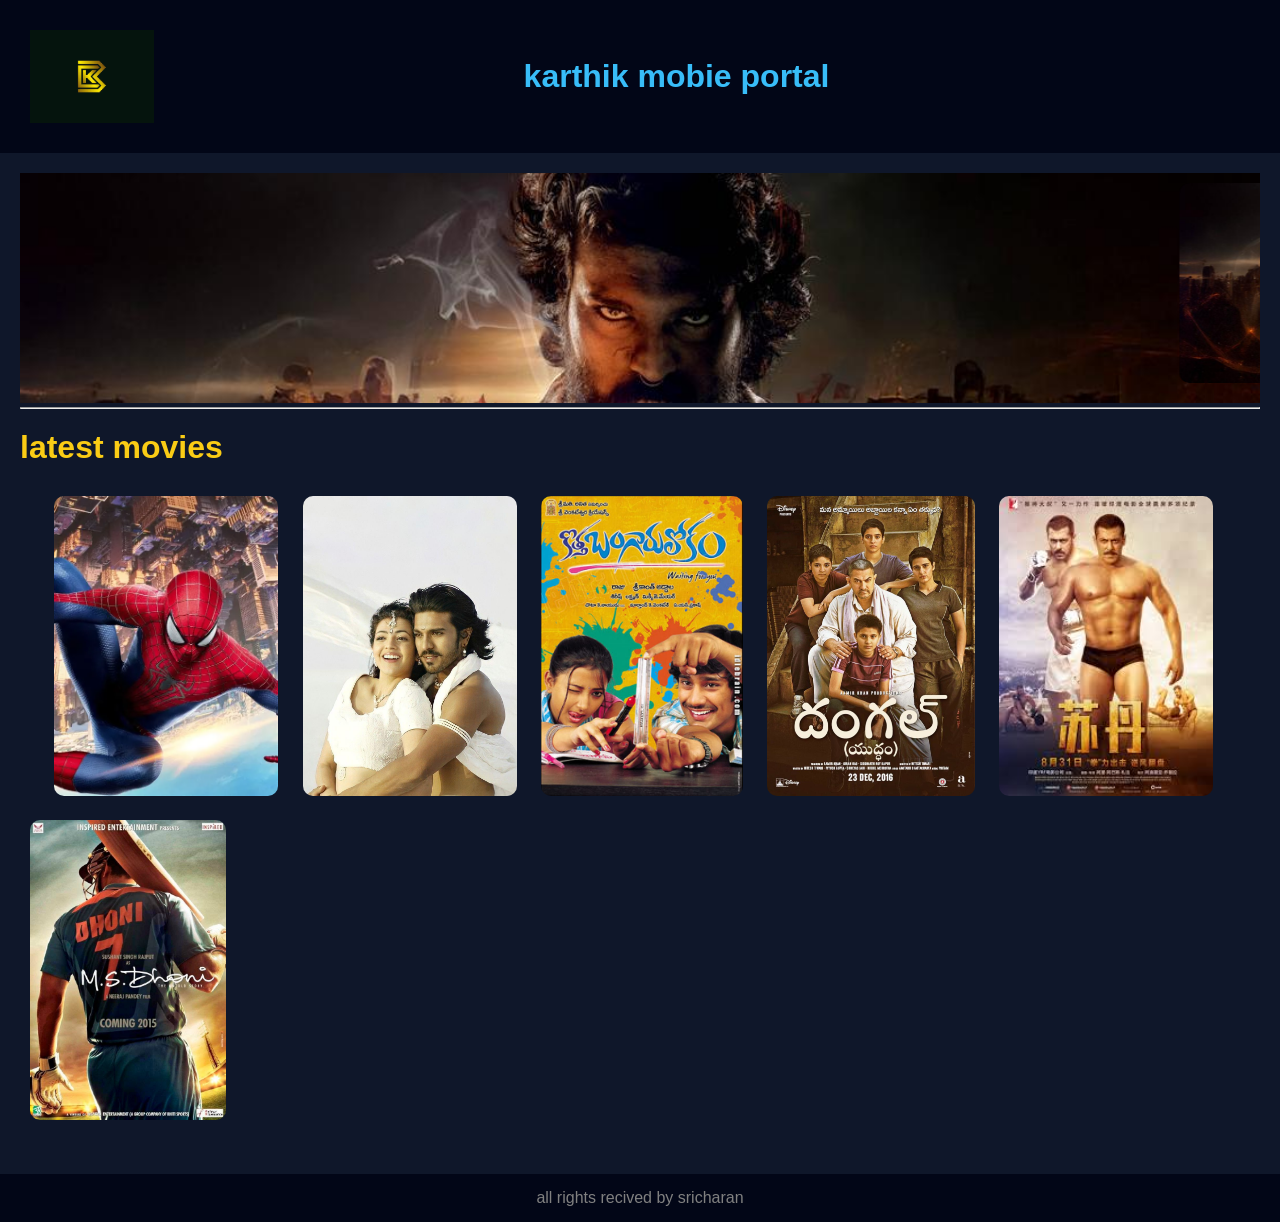
==== index.html @ a266efc7 "added index.html" ====
<!DOCTYPE html>
<html lang="en">
<head>
    <meta charset="UTF-8">
    <meta name="viewport" content="width=device-width, initial-scale=1.0">
    <title>Karthik-Home</title>
    <link rel="stylesheet" href="/css/style.css">
</head>
<body>
    <header>
         <img src="images/logo.png" alt="" width="10%">
         <h1>karthik mobie portal</h1>

    </header>
    <div class="content">
        <marquee> 
            <img src="images/land1.png" alt="" width="400px" height="200px">
             <img src="images/land5.png" alt="" width="400px" height="200px">
              <img src="images/land3.png" alt="" width="400px" height="200px">
              <img src="images/land6.png" alt=""  width="400px" height="200px">
              <img src="images/land7.png" alt="" width="400px" height="200px">

        </marquee>
        <hr>
        <h1>latest movies</h1>
       <a href="movies/movie1.html">
         <img src="images/portal.png" alt="" height="300px">
       </a>
        <a href="movies/movie2.html">
            <img src="images/portal2.png" alt="" height="300px">
        </a>
        <a href="movies/movie3.html">
            <img src="images/portal3.png" alt="" height="300px">
        </a>
        <a href="movies/movie4.html">
            <img src="images/portal5.png" alt="" height="300px">
        </a>
          <a href="movies/movie5.html">
            <img src="images/portal6.png" alt="" height="300px">
        </a>
          <a href="movies/movie6.html">
            <img src="images/portal7.png" alt="" height="300px">
        </a>
        <a href="movies/movie7.html">
            <img src="images/portal8.png" alt="" height="300px">
        </a>

    </div>
    <footer>
        all rights recived by sricharan

    </footer>
   
</body>
</html>
---- css/style.css ----
/* Reset */
* {
    margin: 0;
    padding: 0;
    box-sizing: border-box;
}

/* Body Styling */
body {
    font-family: Arial, sans-serif;
    background-color: #0f172a;
    color: white;
}

/* Header */
header {
    /* text-align: center; */
    display: flex;
    gap: 29%;
    padding: 20px;
    background: #020617;
    align-items: center;
}

header img {
    margin: 10px;
}

header h1 {
    font-size: 32px;
    color: #38bdf8;
}

/* Content Section */
.content {
    padding: 20px;
}

/* Marquee Images */
marquee{
      background:url(/images/land1.png);
      background-repeat: no-repeat;
      background-size: cover;
}
marquee img {
    border-radius: 10px;
    margin-right: 15px;
    transition: transform 0.3s;
}

marquee img:hover {
    transform: scale(1.05);
}

/* Latest Movies Title */
.content h1 {
    margin: 20px 0;
    color: #facc15;
}

/* Movie Posters */
.content a {
    text-decoration: none;
}

.content img {
    margin: 10px;
    border-radius: 10px;
    transition: transform 0.3s, box-shadow 0.3s;
}

.content img:hover {
    transform: scale(1.1);
    box-shadow: 0 0 15px #38bdf8;
}

/* Footer */
footer {
    text-align: center;
    padding: 15px;
    background: #020617;
    margin-top: 20px;
    color: gray;
}
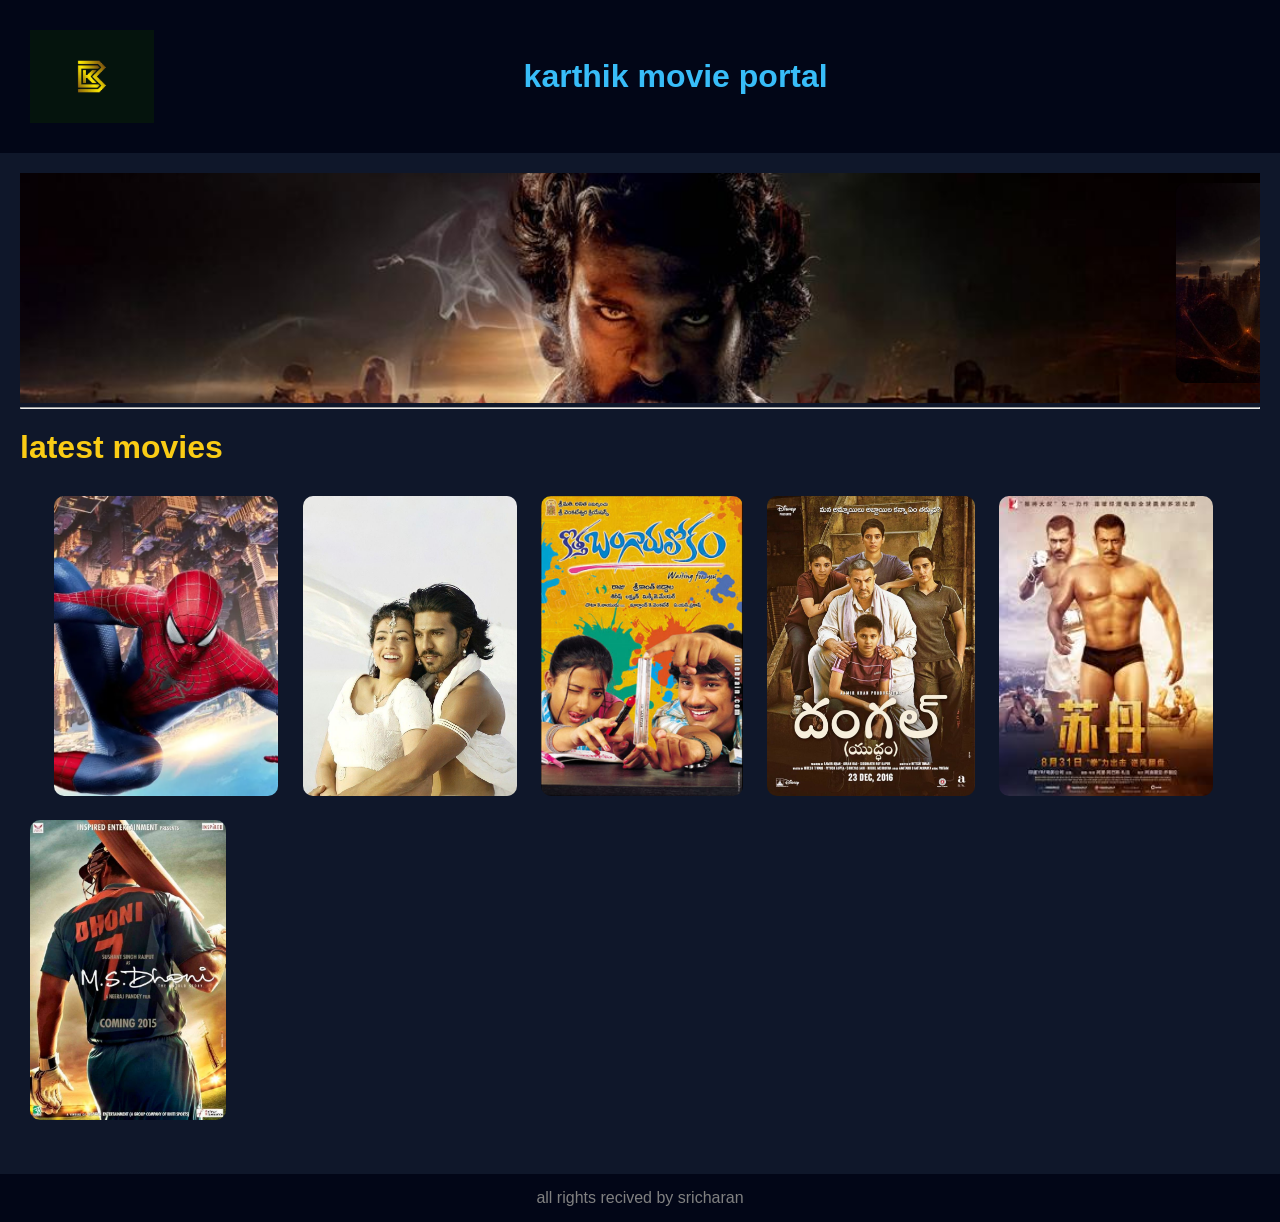
==== commit 77f75d9c: "updated" ====
--- a/index.html
+++ b/index.html
@@ -9,7 +9,7 @@
 <body>
     <header>
          <img src="images/logo.png" alt="" width="10%">
-         <h1>karthik mobie portal</h1>
+         <h1>karthik movie portal</h1>
 
     </header>
     <div class="content">
